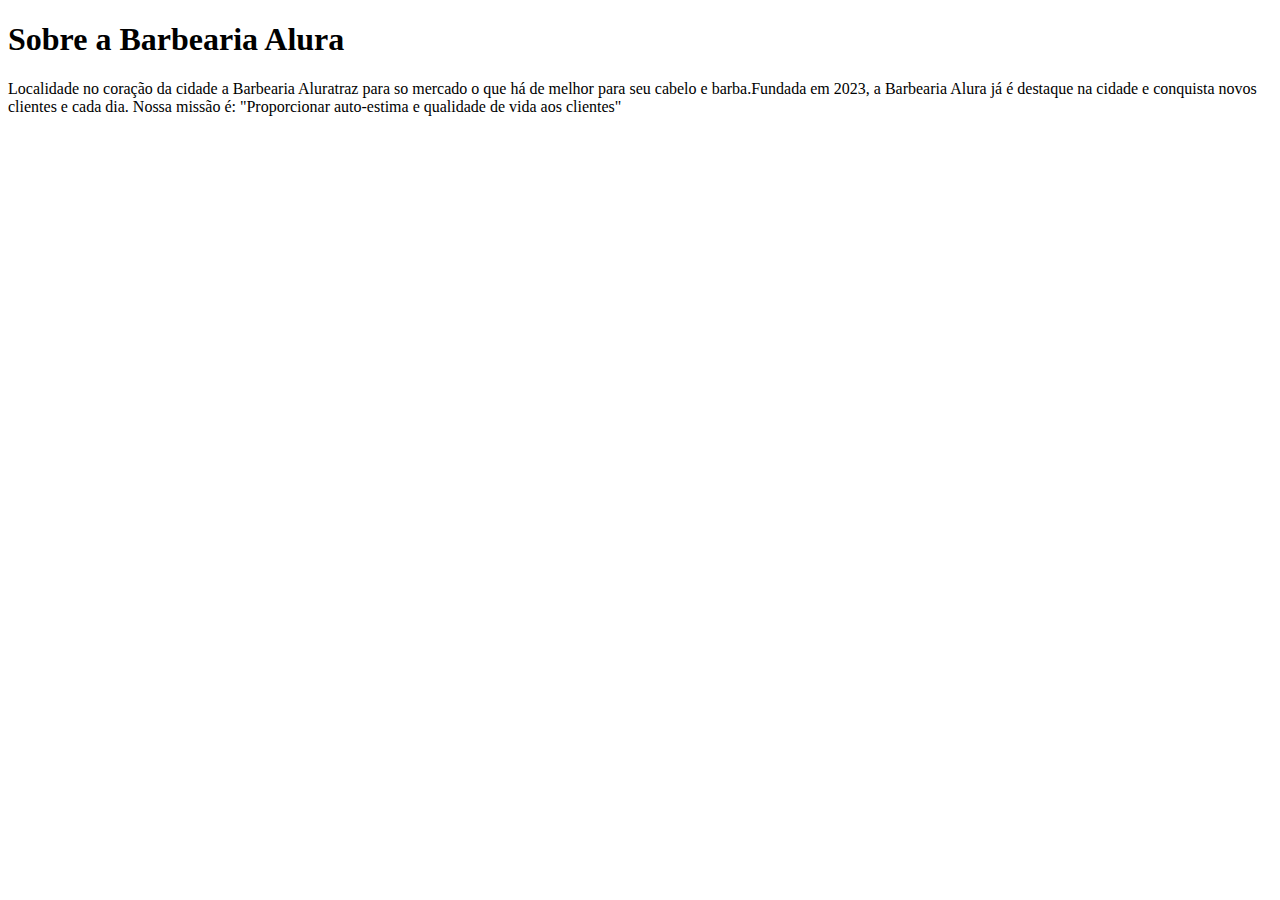
==== index.html @ cbb204c5 "12" ====
<!DOCTYPE html>
<html>
<head>
    <meta charset='utf-8'>
    <meta http-equiv='X-UA-Compatible' content='IE=edge'>
    <title>Page Title</title>
    <meta name='viewport' content='width=device-width, initial-scale=1'>
    <link rel='stylesheet' type='text/css' media='screen' href='main.css'>
    <script src='main.js'></script>
</head>
<body>
    <h1>Sobre a Barbearia Alura</h1>

Localidade no coração da cidade a Barbearia Aluratraz para so mercado o que há
de melhor para seu cabelo e barba.Fundada em 2023, a Barbearia Alura já é
destaque na cidade e conquista novos clientes e cada dia.

Nossa missão é: "Proporcionar auto-estima e qualidade de vida aos clientes"
</body>
</html>
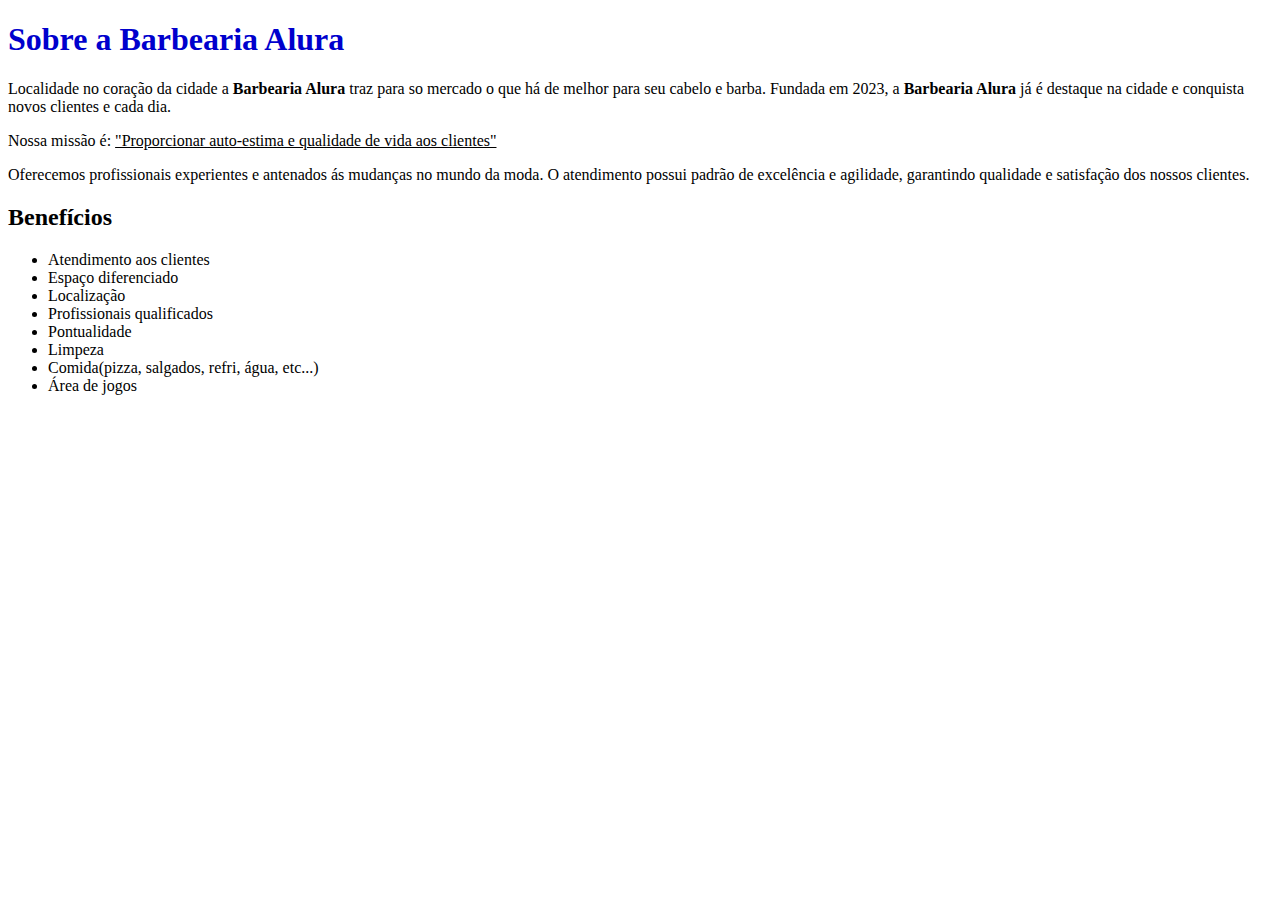
==== commit 6bb1eecc: "Add files via upload" ====
--- a/index.html
+++ b/index.html
@@ -5,16 +5,34 @@
     <meta http-equiv='X-UA-Compatible' content='IE=edge'>
     <title>Page Title</title>
     <meta name='viewport' content='width=device-width, initial-scale=1'>
-    <link rel='stylesheet' type='text/css' media='screen' href='main.css'>
+    <link rel="stylesheet" href="staly.css">
     <script src='main.js'></script>
 </head>
 <body>
     <h1>Sobre a Barbearia Alura</h1>
 
-Localidade no coração da cidade a Barbearia Aluratraz para so mercado o que há
-de melhor para seu cabelo e barba.Fundada em 2023, a Barbearia Alura já é
-destaque na cidade e conquista novos clientes e cada dia.
-
-Nossa missão é: "Proporcionar auto-estima e qualidade de vida aos clientes"
+    <p>Localidade no coração da cidade a <strong>Barbearia Alura</strong> traz para 
+    so mercado o que há de melhor para seu cabelo e barba.
+    Fundada em 2023, a <b>Barbearia Alura</b> já é destaque na cidade 
+    e conquista novos clientes e cada dia.</p>
+    
+    <p>Nossa missão é: <u>"Proporcionar auto-estima e qualidade de
+     vida aos clientes"</u></p>
+    
+     <p> Oferecemos profissionais experientes e antenados ás mudanças
+    no mundo da moda. O atendimento possui padrão de excelência e 
+    agilidade, garantindo qualidade e satisfação dos nossos clientes.</p>
+    
+    <h2> Benefícios</h2>
+    <ul>
+        <li>Atendimento aos clientes</li>
+        <li>Espaço diferenciado</li>
+        <li>Localização</li>
+        <li>Profissionais qualificados</li>
+        <li>Pontualidade</li>
+        <li>Limpeza</li>
+        <li>Comida(pizza, salgados, refri, água, etc...)</li>
+        <li>Área de jogos</li>
+    </ul>
 </body>
 </html>--- a/staly.css
+++ b/staly.css
@@ -0,0 +1,3 @@
+h1{
+    color:MediumBlue;
+}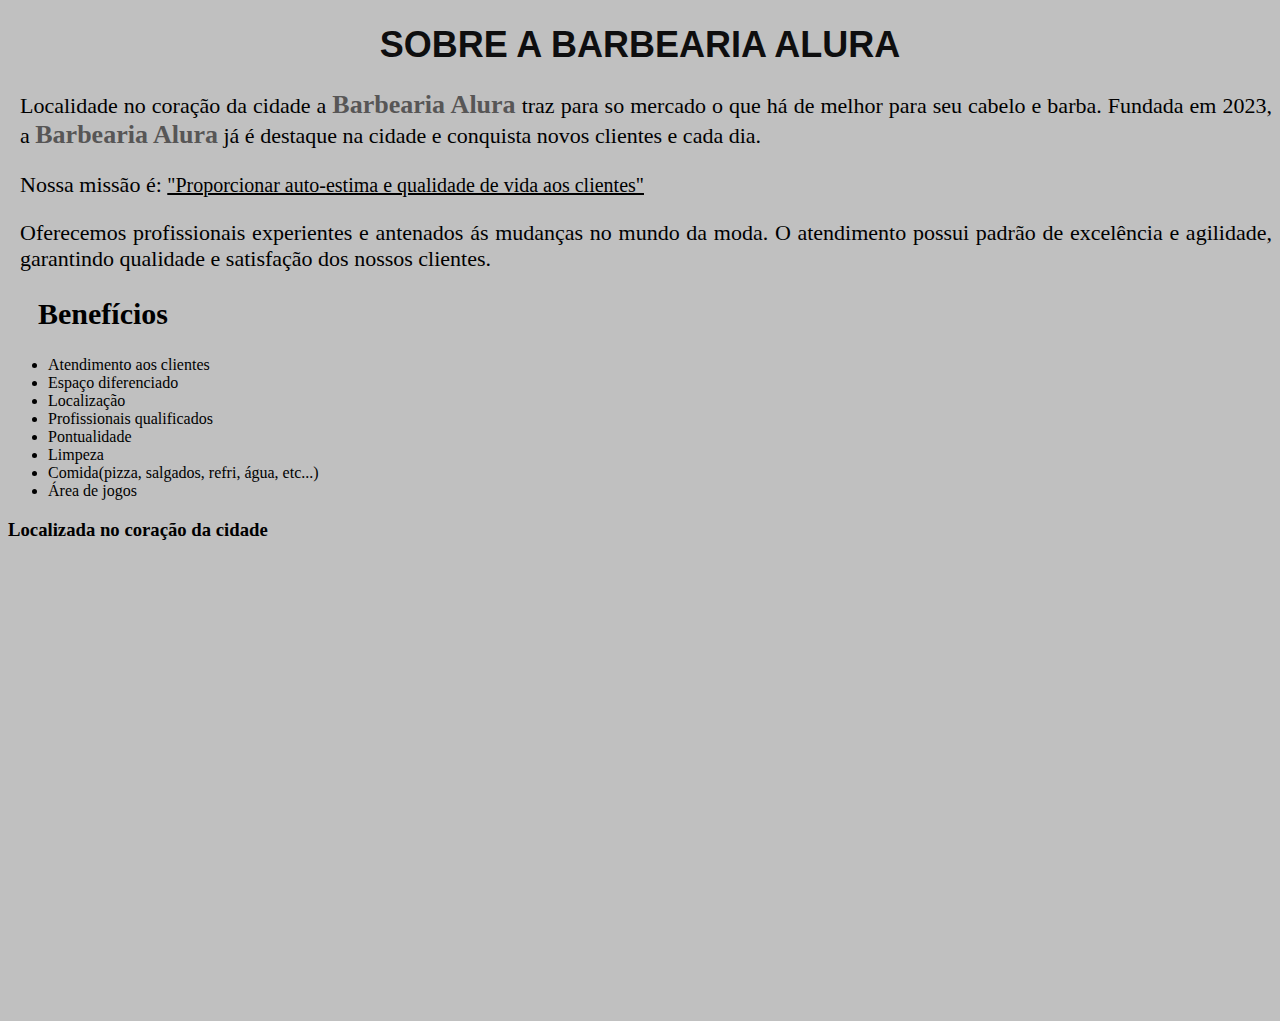
==== commit 9482e3a7: "Add files via upload" ====
--- a/index.html
+++ b/index.html
@@ -34,5 +34,9 @@
         <li>Comida(pizza, salgados, refri, água, etc...)</li>
         <li>Área de jogos</li>
     </ul>
+
+    <h3> Localizada no coração da cidade</h3>
+    <iframe src="https://www.google.com/maps/embed?pb=!1m18!1m12!1m3!1d344.2827164406694!2d-54.062330445590874!3d-24.835545479502954!2m3!1f0!2f0!3f0!3m2!1i1024!2i768!4f13.1!3m3!1m2!1s0x94f38bac2c2329a7%3A0xe3f45e494ac4a4f1!2sBarbearia%20BaliHouse!5e0!3m2!1spt-BR!2sbr!4v1695068377119!5m2!1spt-BR!2sbr" width="600" height="450" style="border:0;" allowfullscreen="" loading="lazy" referrerpolicy="no-referrer-when-downgrade"></iframe>
+    
 </body>
 </html>--- a/staly.css
+++ b/staly.css
@@ -1,3 +1,41 @@
 h1{
-    color:MediumBlue;
+    color:rgb(14, 14, 15);
+    text-align: center;
+    font-size: 36px;
+    font-family: 'Lucida Sans', 'Lucida Sans Regular', 'Lucida Grande', 'Lucida Sans Unicode', Geneva, Verdana, sans-serif;
+text-transform: uppercase;
+}
+
+p{
+    /*color:blue;*/
+    text-align: justify;
+    font-size: 22px;
+    font-family: 'Times New Roman', Times, serif;
+    margin-left: 12px;
+}
+
+b{
+    color:rgb(87, 86, 86);
+    font-size: 26px;
+    text-transform: capitalize;
+}
+
+strong{
+    color:rgb(87, 86, 86);
+    font-size: 26px;
+    text-transform: capitalize;
+}
+
+u{
+font-size: 20px;
+}
+
+h2{
+    margin-left: 30px;
+    font-size: 30px;
+}
+
+body{
+    background-color: #c0c0c0;
+    text-align: justify;
 }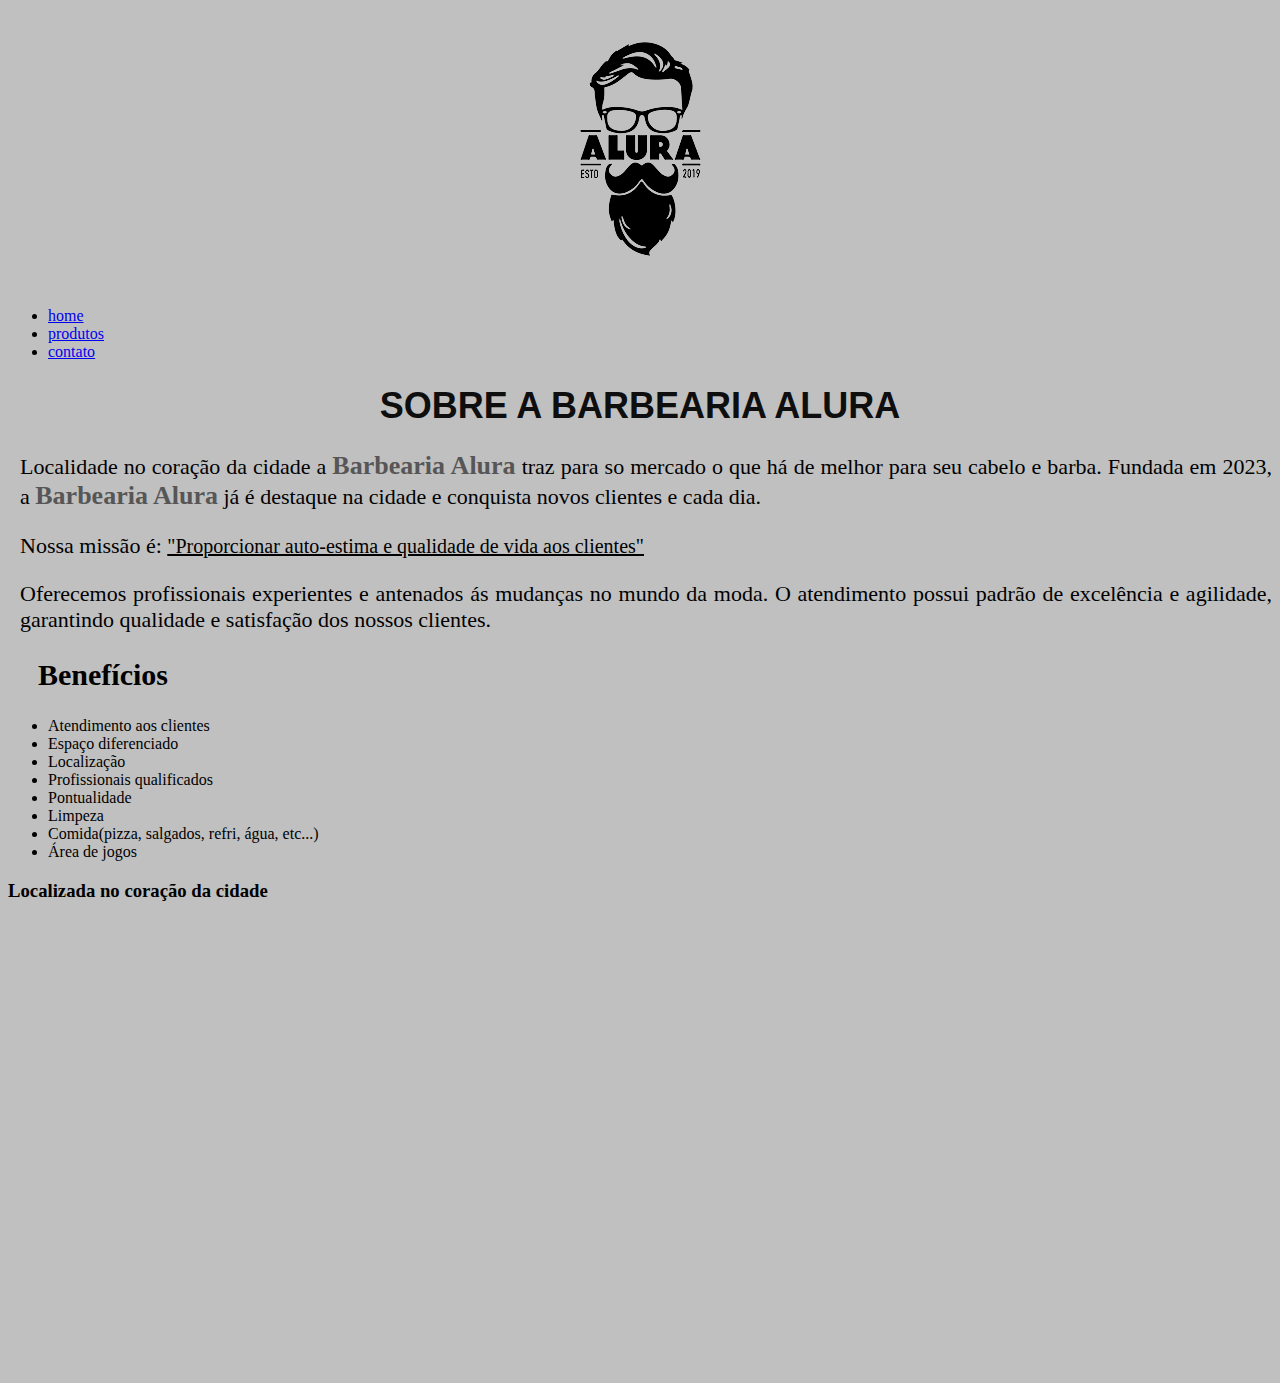
==== commit 7ab845e4: "Add files via upload" ====
--- a/index.html
+++ b/index.html
@@ -9,6 +9,37 @@
     <script src='main.js'></script>
 </head>
 <body>
+    <header>
+        <div class="cabecalho">
+            <h1>
+                <a href="index.html" title="Página inicial" >
+                    <img src="logo.png" alt=" logo da Barbearia Alura na cor preta"
+                    width="177" height="250" id="logo">
+                </a>
+            </h1>   
+            <nav>
+                <ul>
+                    <li>
+                       <a href="index.html">home</a>
+                    </li>
+                    <li>
+                        <a href="produtos.html">produtos</a>
+                    </li>
+                    <li>
+                        <a href="contato.html"> contato</a>
+                    </li>
+                </ul>
+            </nav>
+        </div>
+
+    </header>
+
+
+
+
+
+
+
     <h1>Sobre a Barbearia Alura</h1>
 
     <p>Localidade no coração da cidade a <strong>Barbearia Alura</strong> traz para 
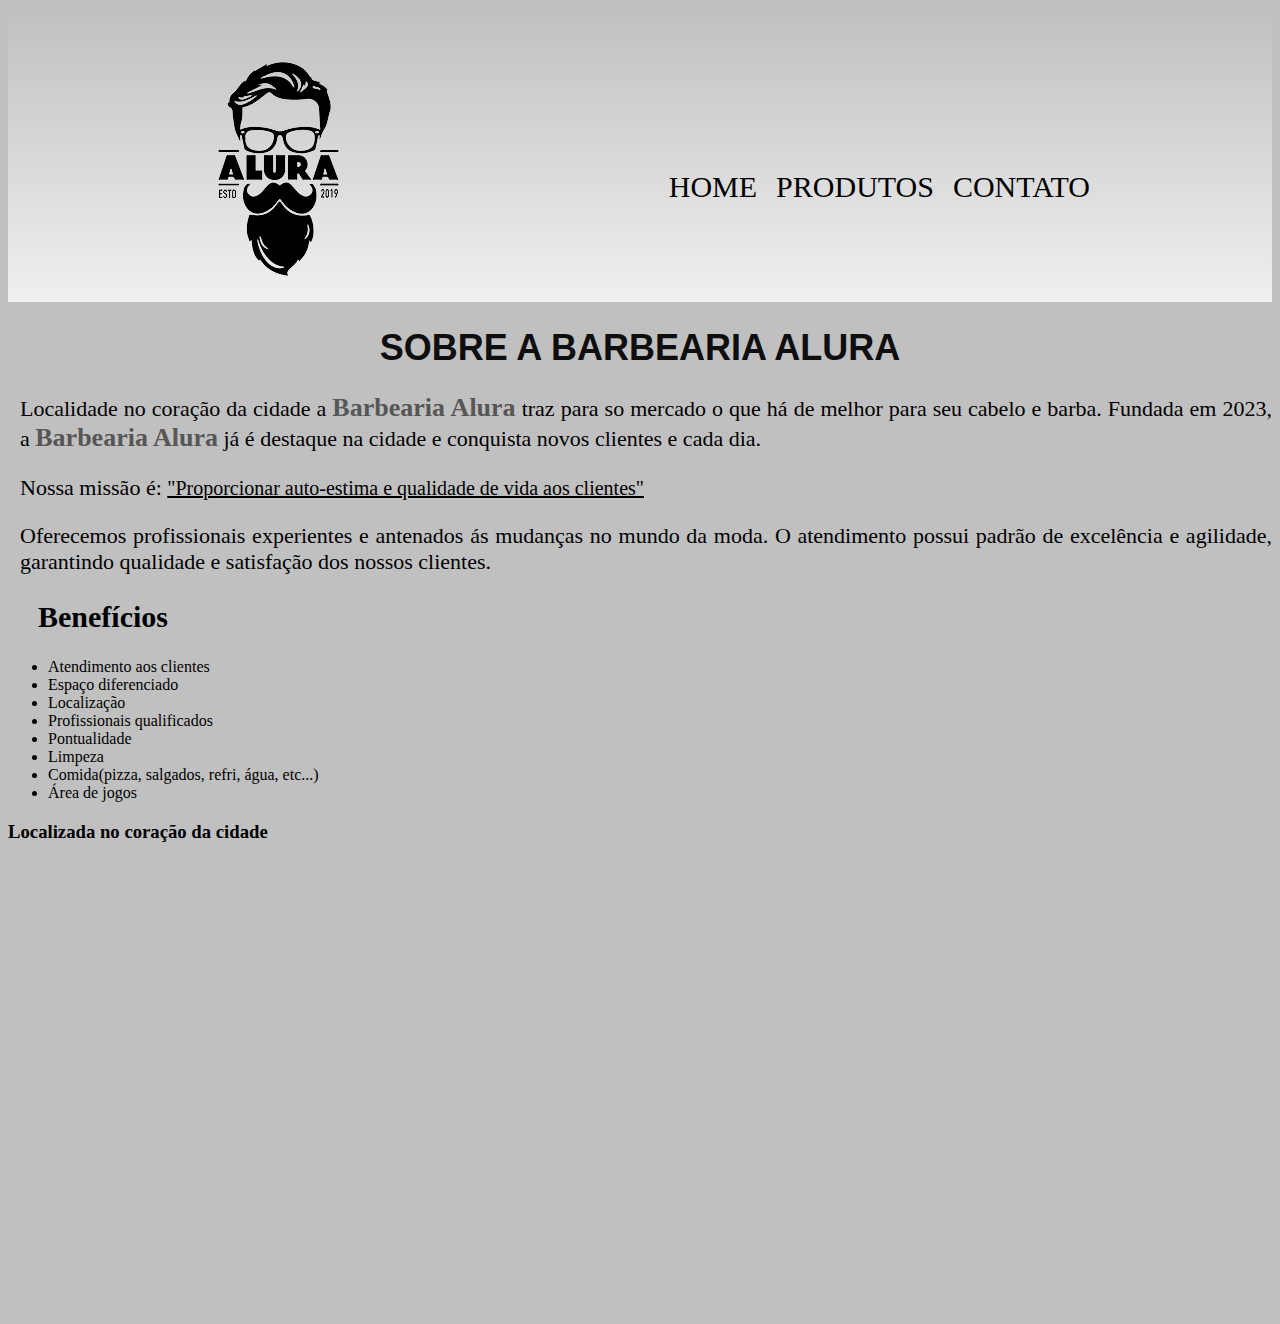
==== commit b5180458: "Add files via upload" ====
--- a/index.html
+++ b/index.html
@@ -34,13 +34,7 @@
 
     </header>
 
-
-
-
-
-
-
-    <h1>Sobre a Barbearia Alura</h1>
+    <h1 class="titulo-principal">Sobre a Barbearia Alura</h1>
 
     <p>Localidade no coração da cidade a <strong>Barbearia Alura</strong> traz para 
     so mercado o que há de melhor para seu cabelo e barba.
--- a/staly.css
+++ b/staly.css
@@ -1,4 +1,46 @@
-h1{
+/*header*/
+
+header{
+    background: linear-gradient(#c0c0c0,#f0f0f0);
+    padding-top: 15px;
+}
+
+.cabecalho{
+    position: relative;
+    width: 900px;
+    margin:0 auto;
+}
+
+#logo:hover{
+    transition: 1s;
+    transform: scale(1.1);
+}
+
+nav{
+    position: absolute;
+    top: 110px;
+    right: 0;
+}
+
+nav a{
+    text-transform: uppercase;
+    color: black;
+    font-size: 30px;
+    text-decoration: none;
+}
+
+nav li{
+display: inline;
+margin-left: 15px;
+}
+
+nav a:hover{
+    transition: 0.2s;
+    color: #484443;
+    text-decoration: underline;
+}
+
+.titulo-principal{
     color:rgb(14, 14, 15);
     text-align: center;
     font-size: 36px;
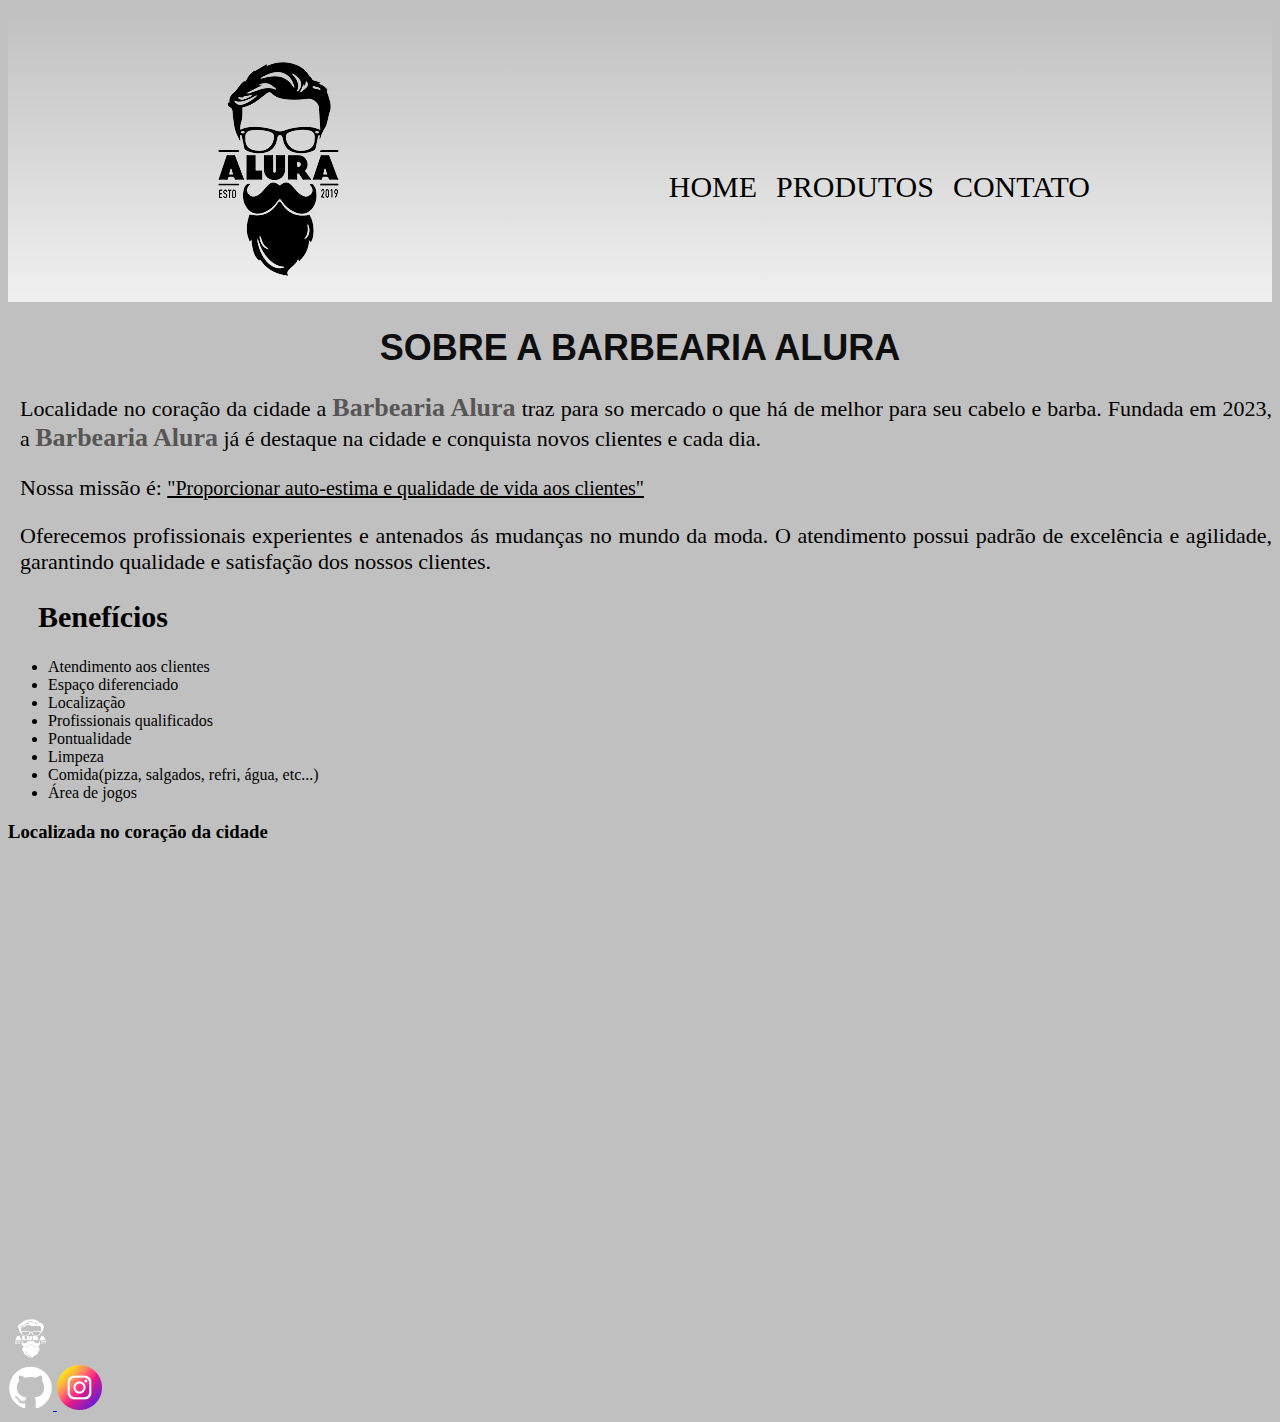
==== commit 113f9fb9: "Add files via upload" ====
--- a/index.html
+++ b/index.html
@@ -62,6 +62,23 @@
 
     <h3> Localizada no coração da cidade</h3>
     <iframe src="https://www.google.com/maps/embed?pb=!1m18!1m12!1m3!1d344.2827164406694!2d-54.062330445590874!3d-24.835545479502954!2m3!1f0!2f0!3f0!3m2!1i1024!2i768!4f13.1!3m3!1m2!1s0x94f38bac2c2329a7%3A0xe3f45e494ac4a4f1!2sBarbearia%20BaliHouse!5e0!3m2!1spt-BR!2sbr!4v1695068377119!5m2!1spt-BR!2sbr" width="600" height="450" style="border:0;" allowfullscreen="" loading="lazy" referrerpolicy="no-referrer-when-downgrade"></iframe>
-    
+<footer>
+<div class="logo-footer">
+    <img src="logo-branco.png" alt="logo barbearia alura na cor branca" 
+    width="45" height="45">
+</div>
+
+<div class="redes">
+    <a href="htts://github.com/professorjulianosilva" title="professorjulianosilva"
+     target="_blank">
+        <img src="github-logo.png" alt="logo do github" width="45" height="45">
+    </a>
+
+    <a href="htts://www.instagram.com/usuario" title="usuario" target="_blank">
+        <img src="instagram-logo.png" alt="logo do instagram" width="45" height="45">
+    </a>
+</div>
+</footer>
+
 </body>
 </html>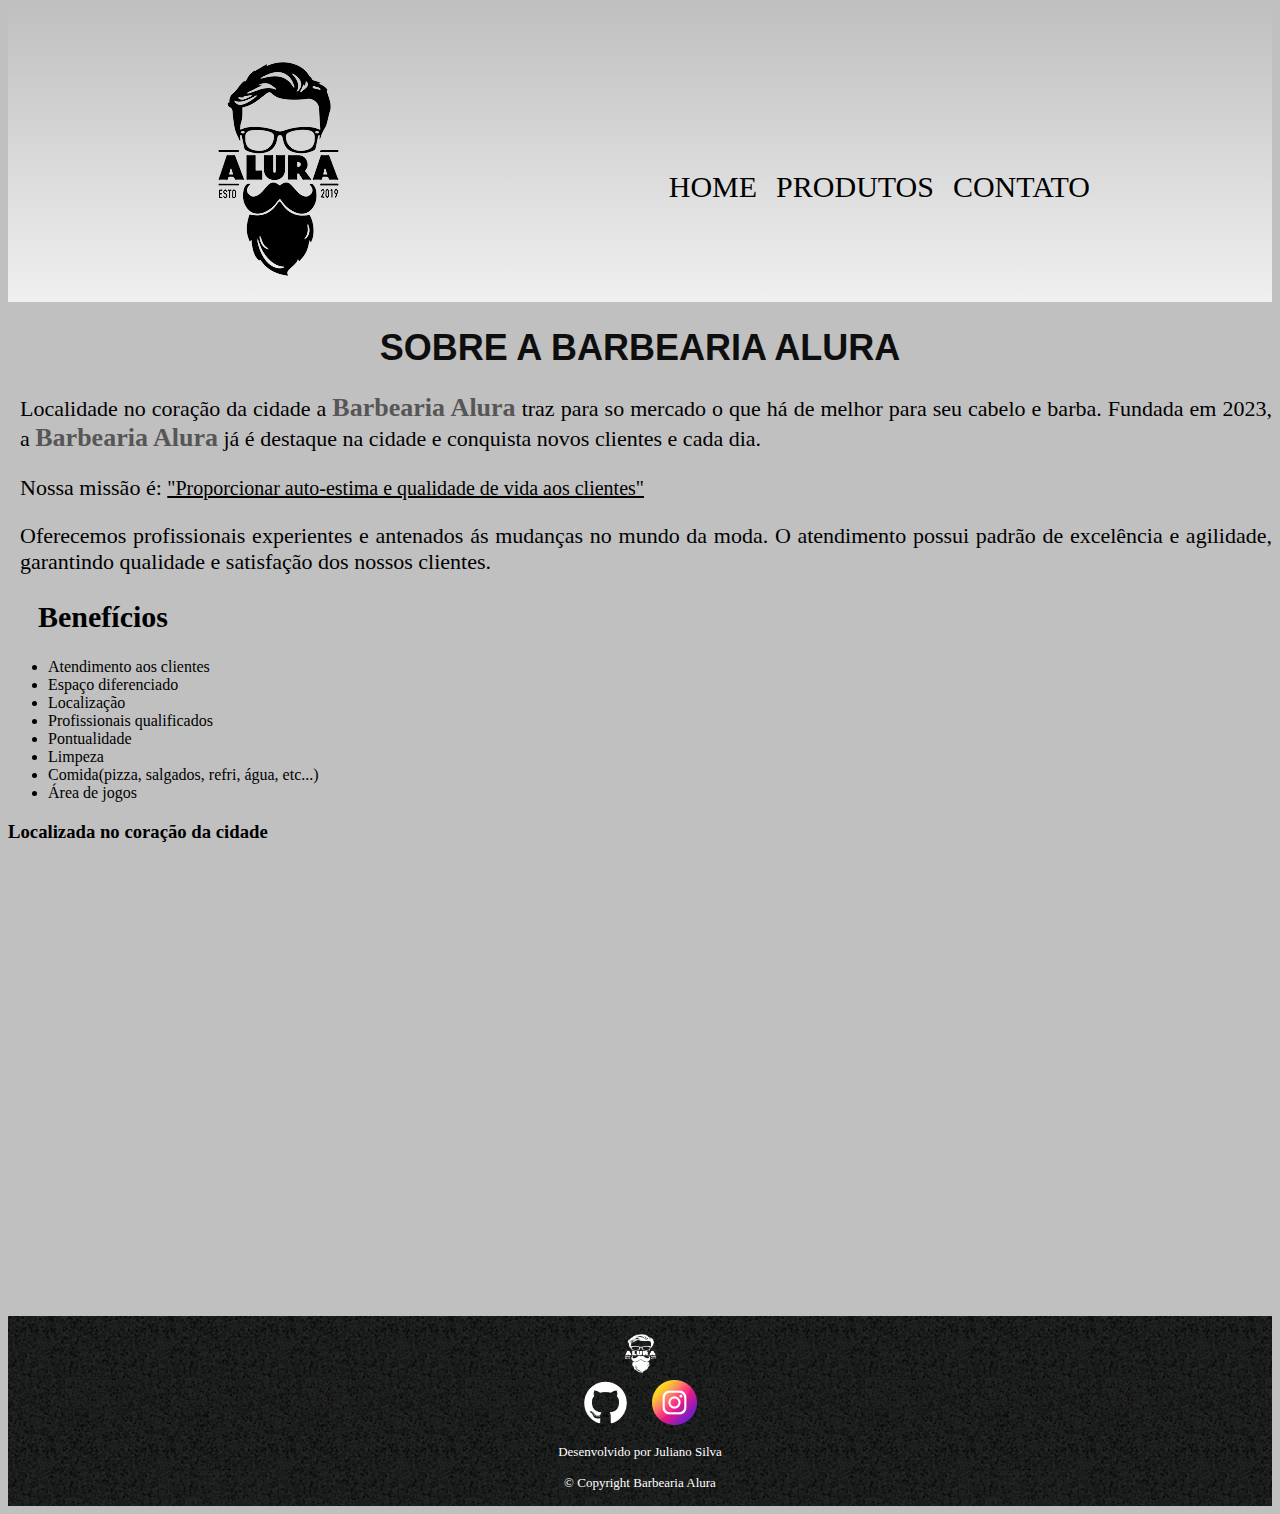
==== commit 569d0222: "Add files via upload" ====
--- a/index.html
+++ b/index.html
@@ -69,15 +69,19 @@
 </div>
 
 <div class="redes">
-    <a href="htts://github.com/professorjulianosilva" title="professorjulianosilva"
+    <a href="https://github.com/professorjulianosilva" title="professorjulianosilva"
      target="_blank">
         <img src="github-logo.png" alt="logo do github" width="45" height="45">
     </a>
 
-    <a href="htts://www.instagram.com/usuario" title="usuario" target="_blank">
-        <img src="instagram-logo.png" alt="logo do instagram" width="45" height="45">
+    <a href="https://www.instagram.com/usuario" title="usuario" target="_blank">
+        <img src="instagram-logo.png" alt="logo do instagram" width="45" 
+        height="45">
     </a>
 </div>
+
+<div class="copyright"> Desenvolvido por Juliano Silva</div>
+<div class="copyright">&copy; Copyright Barbearia Alura</div>
 </footer>
 
 </body>
--- a/staly.css
+++ b/staly.css
@@ -80,4 +80,30 @@
 body{
     background-color: #c0c0c0;
     text-align: justify;
+}
+
+/*footer*/
+
+
+footer{
+    text-align: center;
+    background-image: url(bg.jpg);
+    padding: 15px 0px;
+}
+
+.redes a{
+    margin: 0 10px;
+    text-decoration: none;
+}
+
+.redes  img:hover{
+    transition: 0.5s;
+    transform: scale(1.5);
+    opacity: 60%;
+}
+
+.copyright{
+    font-size: 13px;
+    color:white;
+    margin-top: 15px;
 }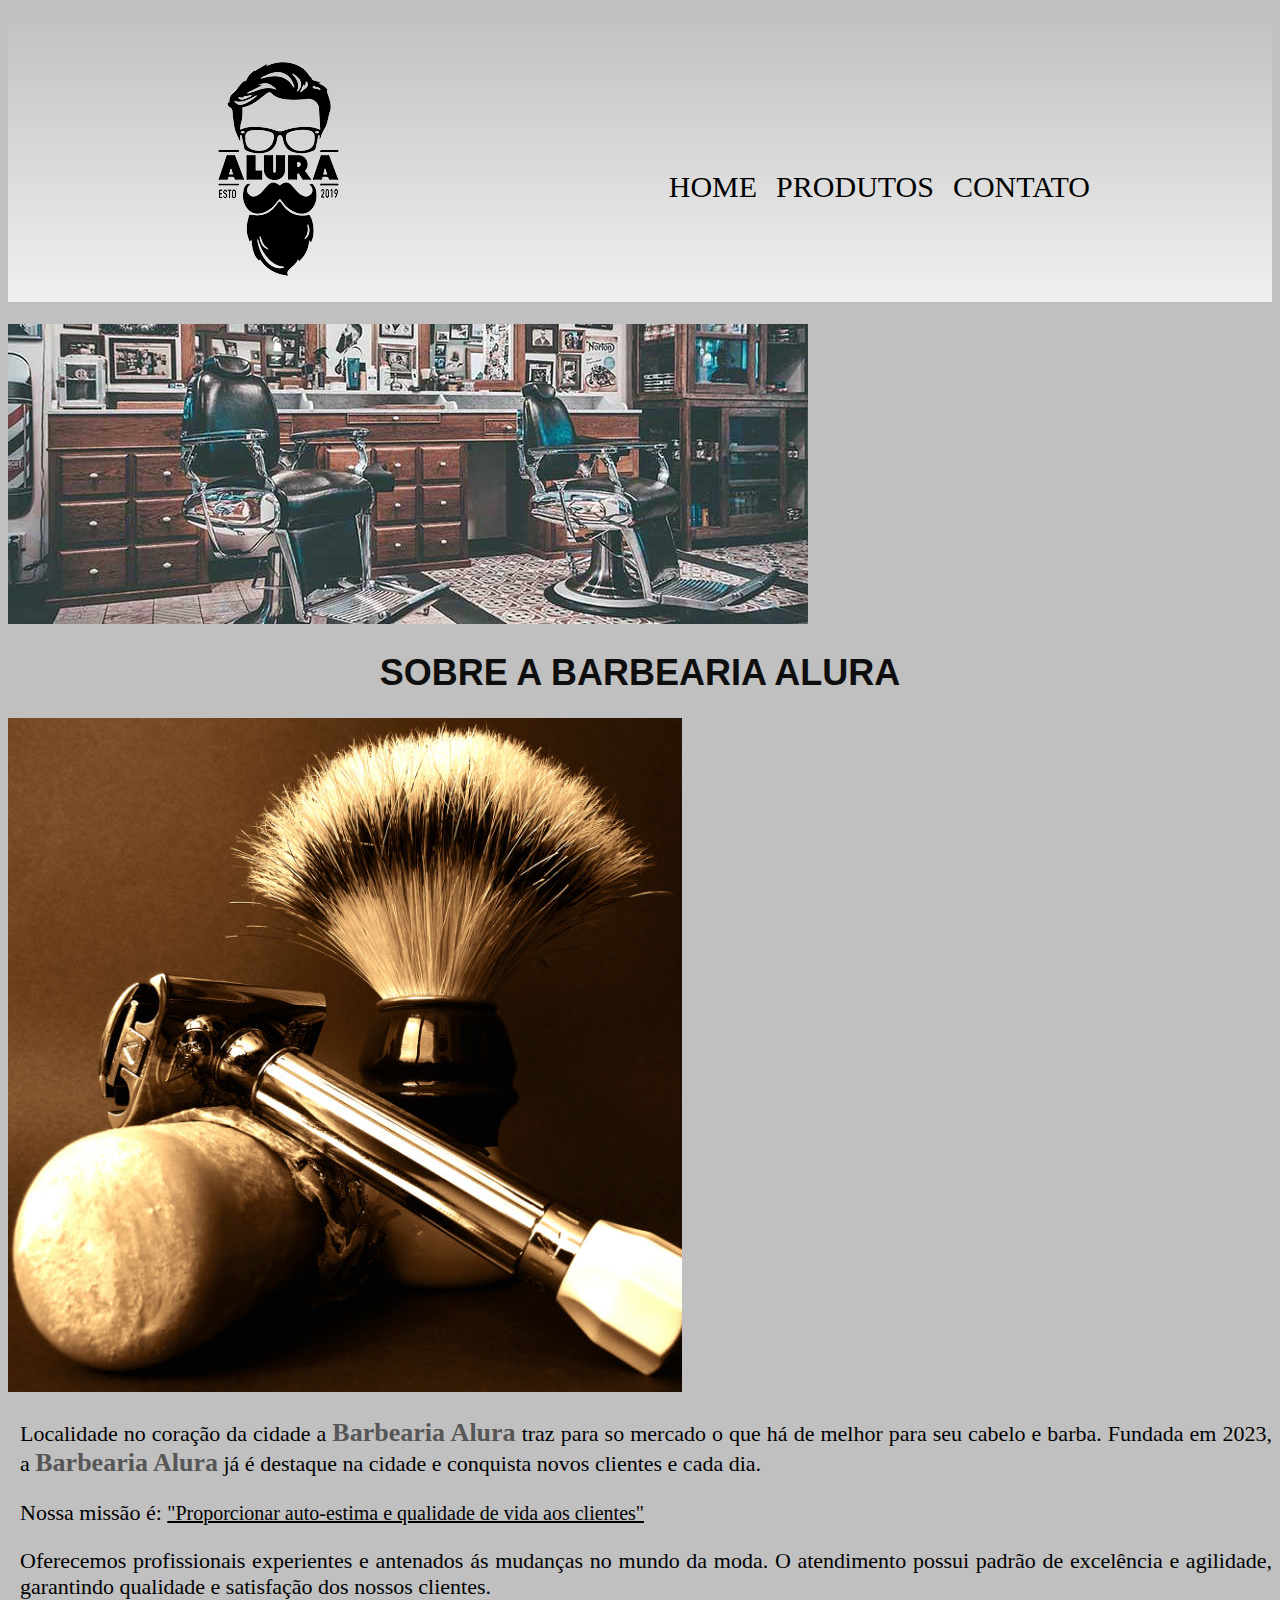
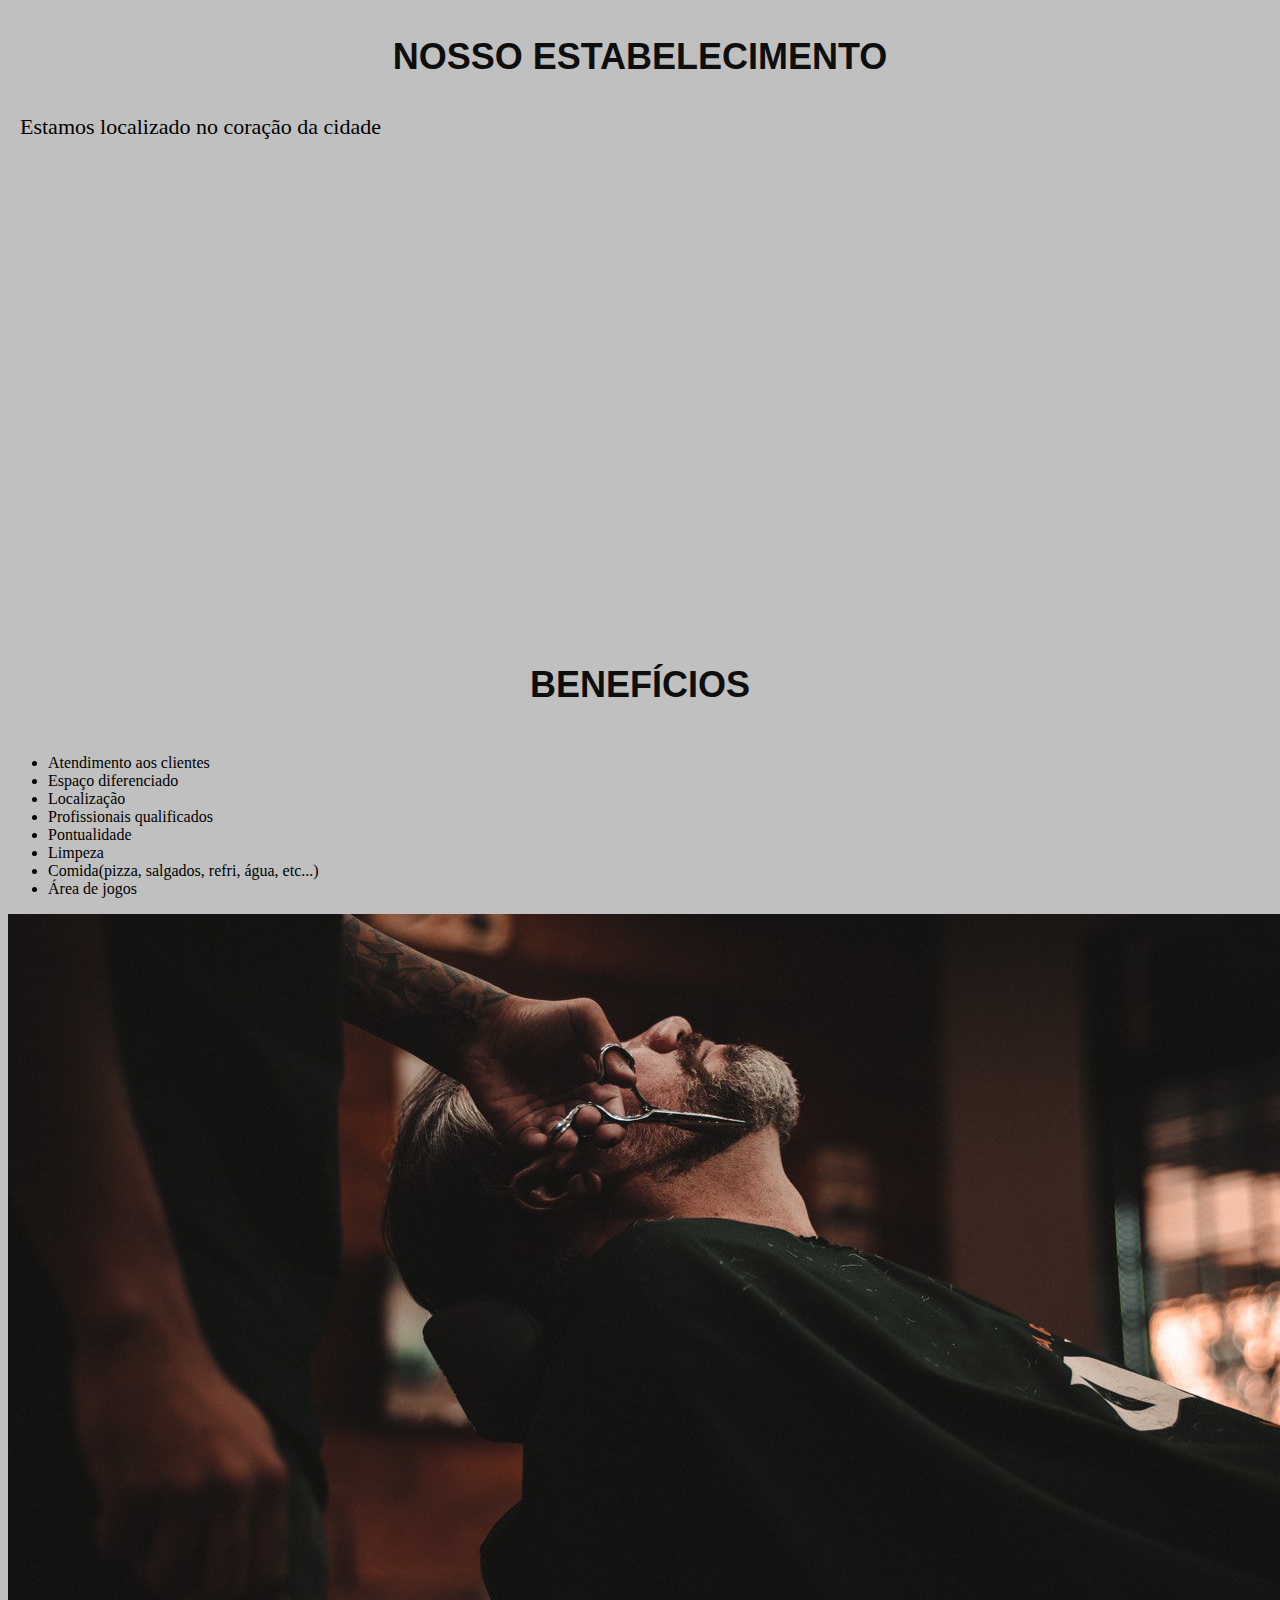
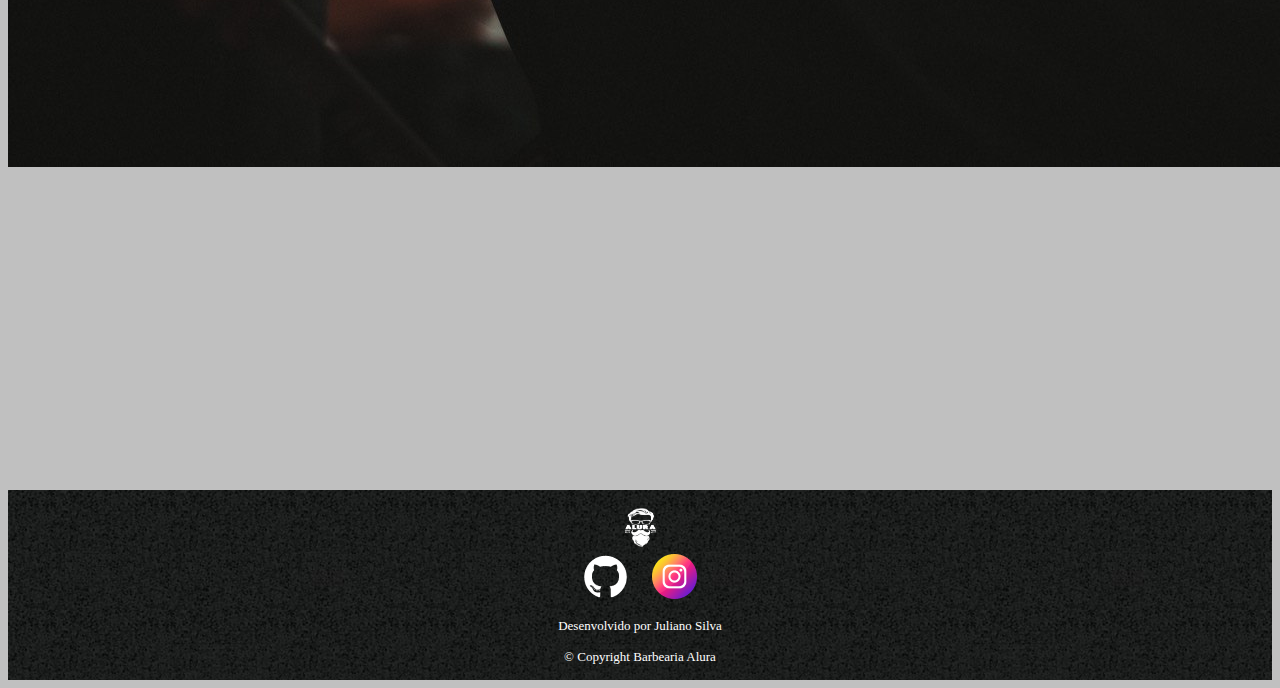
==== commit 6b185e3b: "Add files via upload" ====
--- a/index.html
+++ b/index.html
@@ -34,7 +34,16 @@
 
     </header>
 
+    <img id="banner" src="banner.jpg" alt="salão barbearia Alura" width="800" 
+    height="300">
+
+    <main class="home">
+        <section class="principal">
+
     <h1 class="titulo-principal">Sobre a Barbearia Alura</h1>
+
+    <img id="utensilios" src="utensilios.jpg" alt="utensilios de um barbeiro." 
+    width="674" height="674">
 
     <p>Localidade no coração da cidade a <strong>Barbearia Alura</strong> traz para 
     so mercado o que há de melhor para seu cabelo e barba.
@@ -48,21 +57,47 @@
     no mundo da moda. O atendimento possui padrão de excelência e 
     agilidade, garantindo qualidade e satisfação dos nossos clientes.</p>
     
-    <h2> Benefícios</h2>
-    <ul>
-        <li>Atendimento aos clientes</li>
-        <li>Espaço diferenciado</li>
-        <li>Localização</li>
-        <li>Profissionais qualificados</li>
-        <li>Pontualidade</li>
-        <li>Limpeza</li>
-        <li>Comida(pizza, salgados, refri, água, etc...)</li>
-        <li>Área de jogos</li>
-    </ul>
+    </section>
+    <section class="Localizacao">
 
-    <h3> Localizada no coração da cidade</h3>
+    <h3 class="titulo-principal"> Nosso Estabelecimento</h3>
+    <p>Estamos localizado no coração da cidade</p>
+
+    <div class="mapa">
     <iframe src="https://www.google.com/maps/embed?pb=!1m18!1m12!1m3!1d344.2827164406694!2d-54.062330445590874!3d-24.835545479502954!2m3!1f0!2f0!3f0!3m2!1i1024!2i768!4f13.1!3m3!1m2!1s0x94f38bac2c2329a7%3A0xe3f45e494ac4a4f1!2sBarbearia%20BaliHouse!5e0!3m2!1spt-BR!2sbr!4v1695068377119!5m2!1spt-BR!2sbr" width="600" height="450" style="border:0;" allowfullscreen="" loading="lazy" referrerpolicy="no-referrer-when-downgrade"></iframe>
-<footer>
+</div>
+</section>
+
+<section class="beneficios">
+    <h4 class="titulo-principal"> Benefícios</h4>
+        <div class="conteudo-beneficios">
+        <ul class="lista-beneficios">
+            <li class="itens">Atendimento aos clientes</li>
+            <li class="itens">Espaço diferenciado</li>
+            <li class="itens">Localização</li>
+            <li class="itens">Profissionais qualificados</li>
+            <li class="itens">Pontualidade</li>
+            <li class="itens">Limpeza</li>
+            <li class="itens">Comida(pizza, salgados, refri, água, etc...)</li>
+            <li class="itens">Área de jogos</li>
+        </ul>
+
+      <img id="imagem-beneficios" src="beneficios.jpg"
+      alt="Homem tendo a barba aparada." width="1280" height="853">
+      </div>
+      
+      <div class="video">
+        <iframe title="video americano de um corte de cabelo."
+        src="https://www.youtube.com/embed/wcVVXUV0YUY" width="100%"
+        height="315" frameborder="0"
+        allow="accelerometer; autoplay; encrypted-media; yroscope; 
+        picture-in-picture" allowfullscreen>
+    </iframe>
+      </div>
+      </section>
+      </main>
+
+    <footer>
 <div class="logo-footer">
     <img src="logo-branco.png" alt="logo barbearia alura na cor branca" 
     width="45" height="45">
